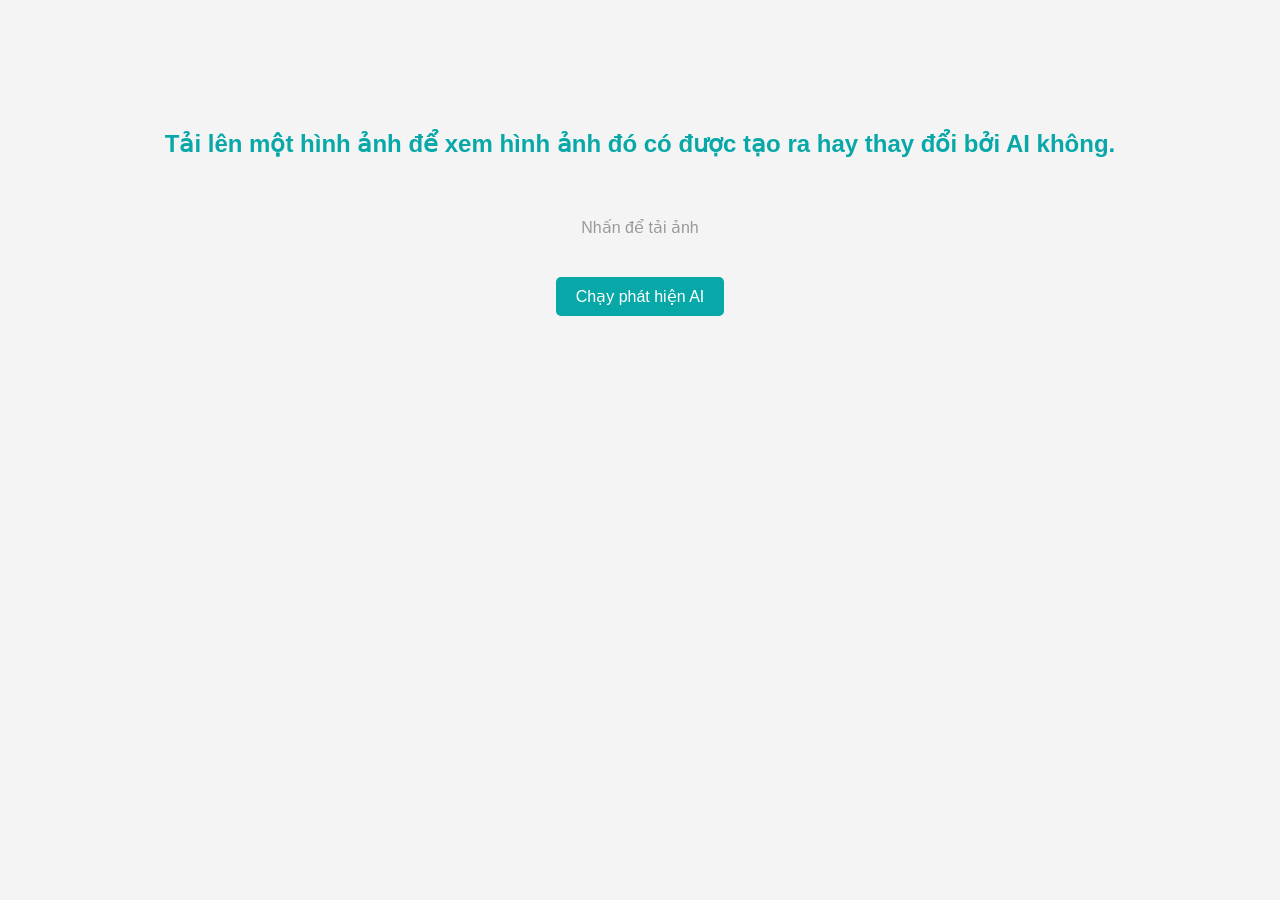
==== docs/index.html @ d56a9e08 "add docs for github pages" ====
<!DOCTYPE html>
<html lang="vi">
<head>
  <meta charset="UTF-8" />
  <title>AI Image Checker</title>
  <link rel="stylesheet" href="./css/style.css" />
</head>
<body>
  <h2 style="color: rgb(9, 168, 168);">
    Tải lên một hình ảnh để xem hình ảnh đó có được tạo ra hay thay đổi bởi AI không.
  </h2>

    <input type="file" id="imageInput" accept="image/*" />
    <div id="placeholderText">Nhấn để tải ảnh</div>
    <img id="preview" style="display:none;" />
    <div id="result"></div>
  </div>

  <button id="detectBtn" type="button" disabled>Chạy phát hiện AI</button>

  <script src="./js/script.js"></script>
</body>
</html>
---- docs/css/style.css ----
body {
    font-family: Arial, sans-serif;
    text-align: center;
    background-color: #f4f4f4;
    margin-top: 30px;
}

h2 {
    padding-top: 100px;
    margin-bottom: 60px;
}

.container {
    background: #fff;
    padding: 100px;
    margin: auto;
    width: 300px;
    cursor: pointer;
    box-shadow: 0 0 10px rgba(0,0,0,0.1);
    border-radius: 30px;
}

input[type="file"] {
    display: none;
}

img {
    max-width: 100%;
    margin-top: 20px;
}

#result {
    margin-top: 20px;
    font-weight: bold;
    font-size: 1.2em;
}

#placeholderText {
    color: #999;
    font-size: 16px;
    margin-top: 20px;
    pointer-events: none;
}
button {
    margin-top: 20px;
    padding: 10px 20px;
    font-size: 16px;
    background-color: #09a8a8;
    color: white;
    border: none;
    border-radius: 5px;
    cursor: pointer;
}
.result-title {
  font-weight: 600;
  font-size: 20px;
}
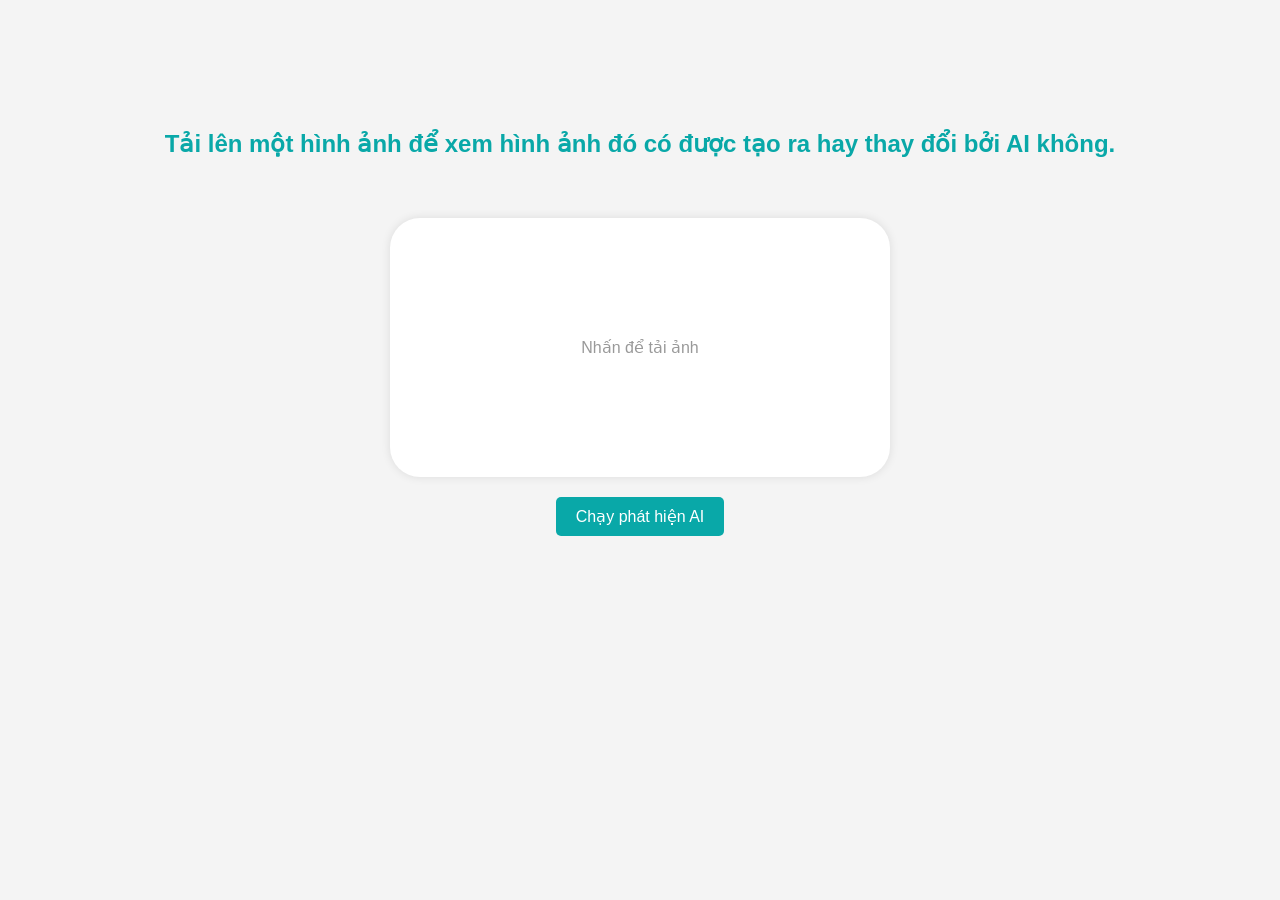
==== commit 4d8a928c: "fix missing container" ====
--- a/docs/index.html
+++ b/docs/index.html
@@ -10,13 +10,16 @@
     Tải lên một hình ảnh để xem hình ảnh đó có được tạo ra hay thay đổi bởi AI không.
   </h2>
 
+  <div class="container" id="clickableArea">
     <input type="file" id="imageInput" accept="image/*" />
     <div id="placeholderText">Nhấn để tải ảnh</div>
     <img id="preview" style="display:none;" />
     <div id="result"></div>
   </div>
 
-  <button id="detectBtn" type="button" disabled>Chạy phát hiện AI</button>
+  <button id="detectBtn" type="button" disabled>
+    Chạy phát hiện AI
+  </button>
 
   <script src="./js/script.js"></script>
 </body>
